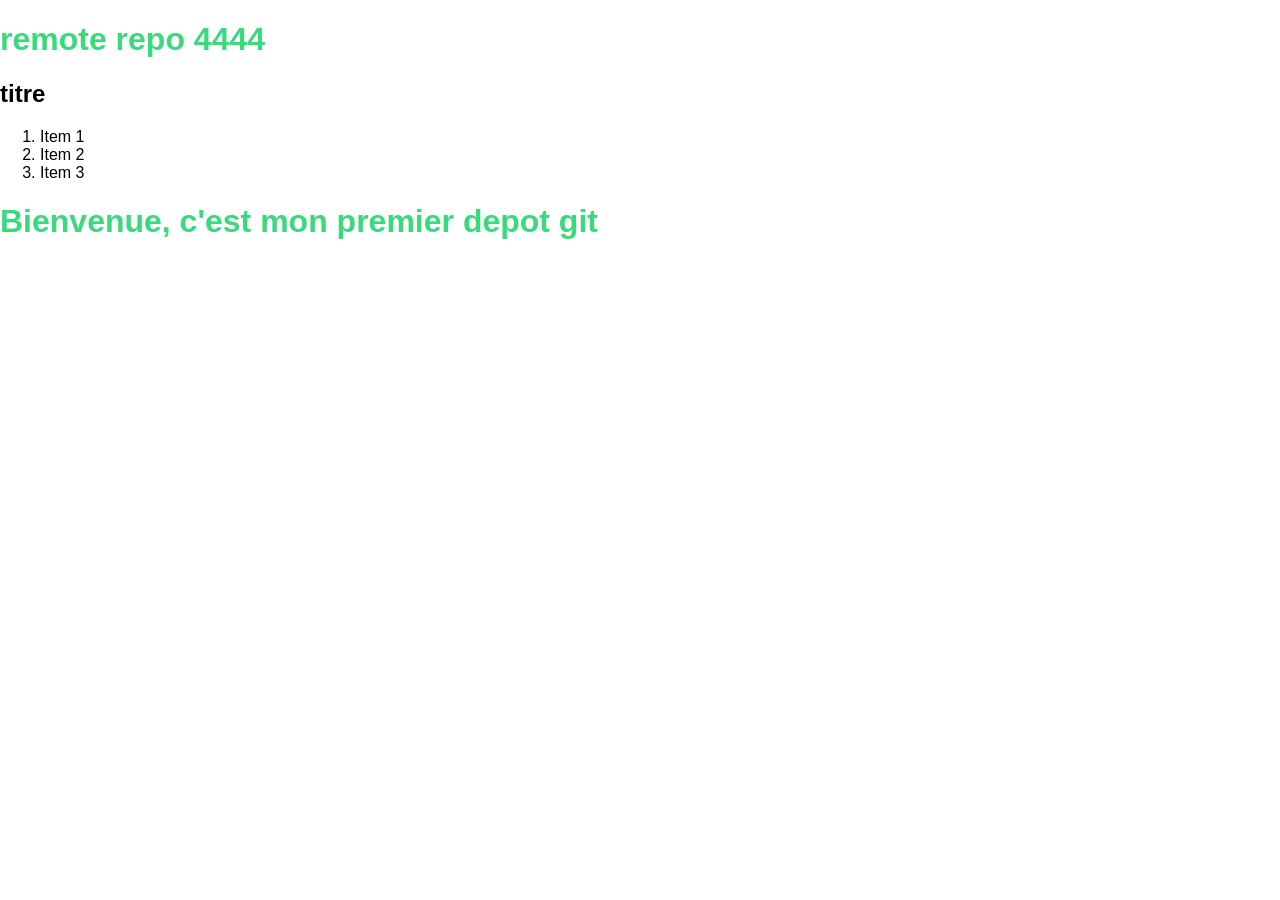
==== index.html @ e7ab4db4 "index modifié titre h1" ====
<!doctype html>
<html lang="en">
  <head>
    <meta charset="UTF-8" />
    <meta name="viewport" content="width=device-width, initial-scale=1.0" />
    <title>Document</title>
    <link rel="stylesheet" href="style.css" />
    <script src="app.js"></script>
  </head>
  <body>
    <h1>remote repo 4444</h1>
    <h2>titre</h2>
    <ol>
      <li>Item 1</li>
      <li>Item 2</li>
      <li>Item 3</li>
    </ol>
    <h1>Bienvenue, c'est mon premier depot git</h1>
  </body>
</html>
---- style.css ----
/* Feuille de style principale */
body {
  font-family: sans-serif;
  margin: 0;
  
}
h1{
    color : rgb(58, 217, 124);
}
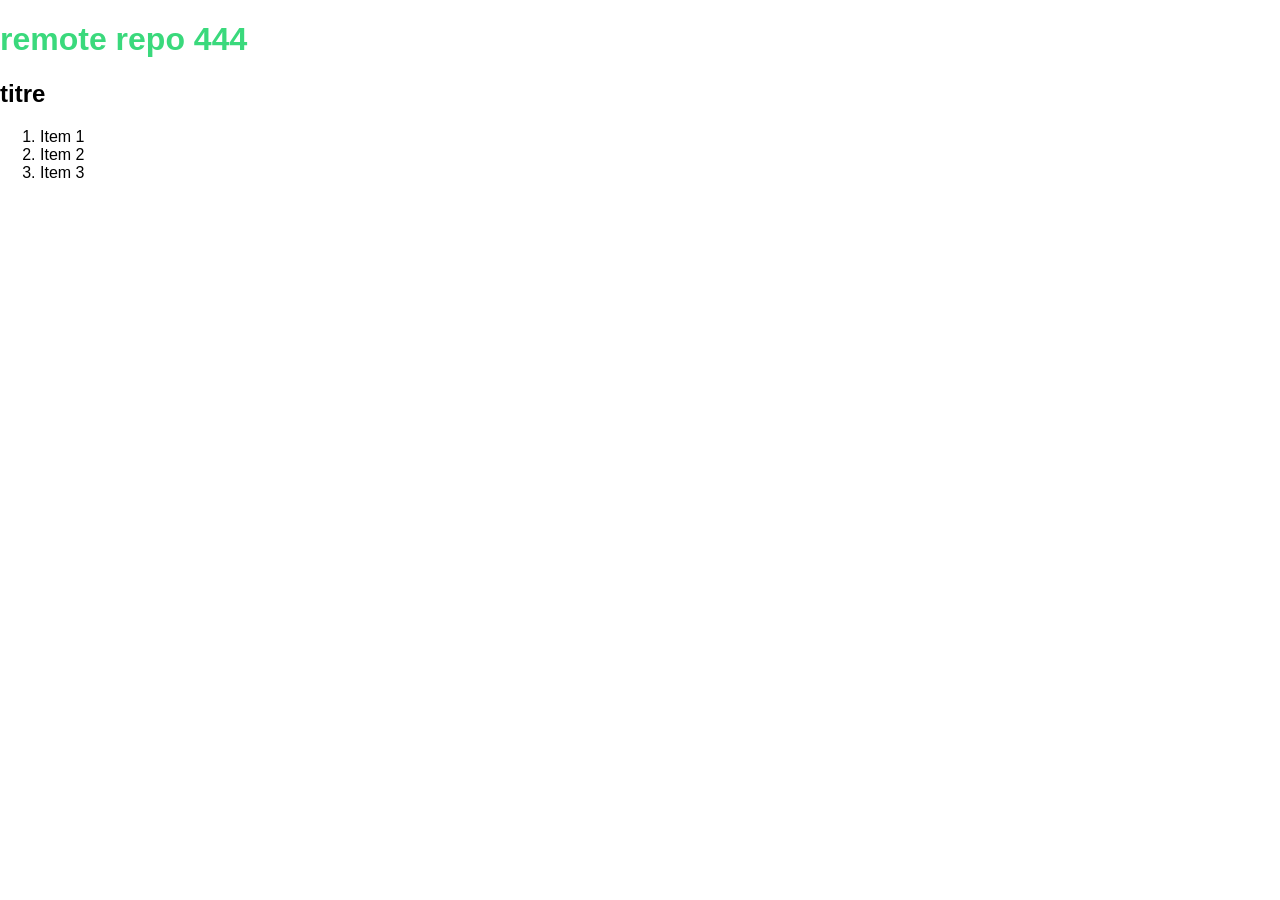
==== commit db1879e2: "Update header text in index.html" ====
--- a/index.html
+++ b/index.html
@@ -8,13 +8,12 @@
     <script src="app.js"></script>
   </head>
   <body>
-    <h1>remote repo 4444</h1>
+    <h1>remote repo 444</h1>
     <h2>titre</h2>
     <ol>
       <li>Item 1</li>
       <li>Item 2</li>
       <li>Item 3</li>
     </ol>
-    <h1>Bienvenue, c'est mon premier depot git</h1>
   </body>
 </html>
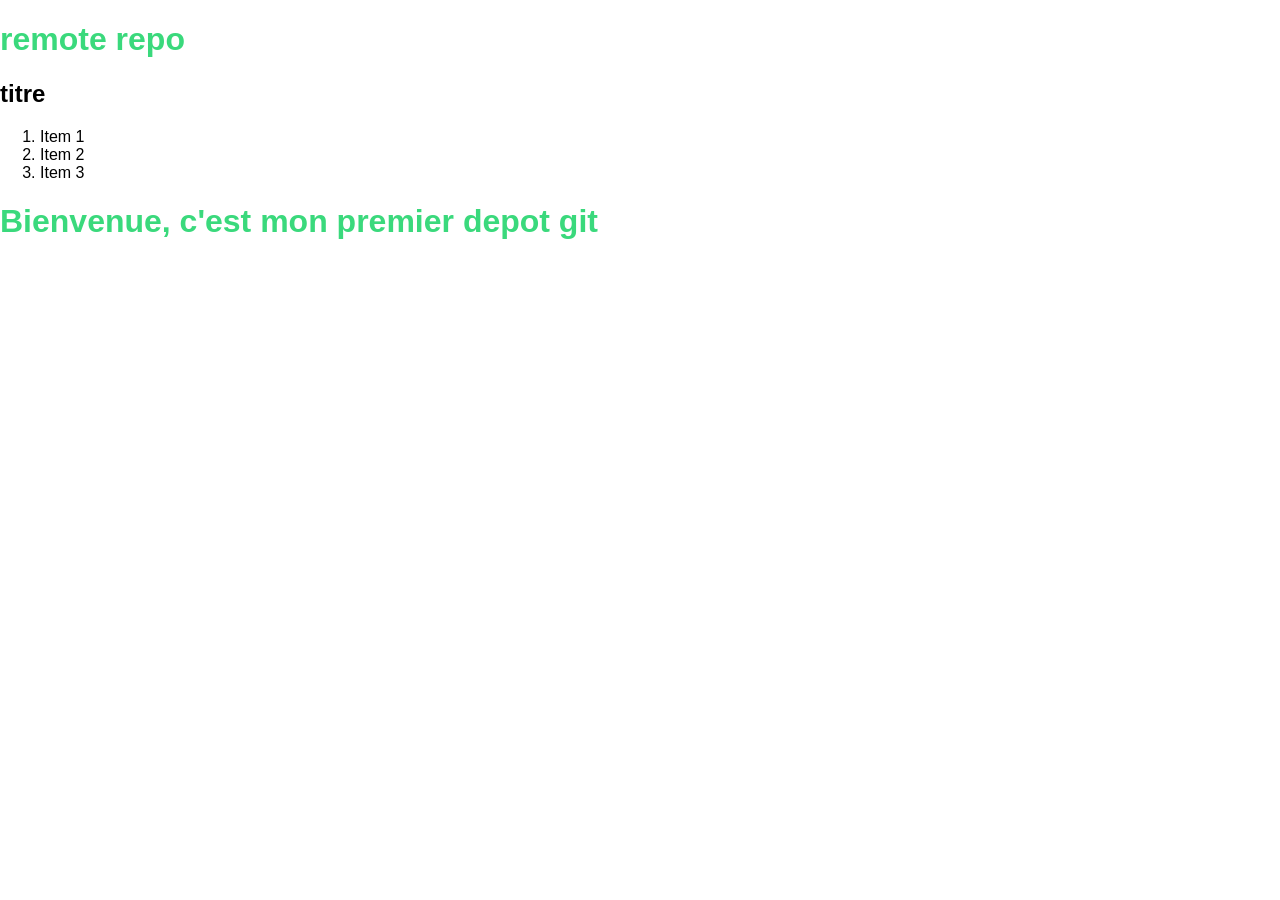
==== commit 49199b7c: "index html modifié" ====
--- a/index.html
+++ b/index.html
@@ -8,12 +8,14 @@
     <script src="app.js"></script>
   </head>
   <body>
-    <h1>remote repo 444</h1>
+    <h1>remote repo</h1>
+
     <h2>titre</h2>
     <ol>
       <li>Item 1</li>
       <li>Item 2</li>
       <li>Item 3</li>
     </ol>
+    <h1>Bienvenue, c'est mon premier depot git</h1>
   </body>
 </html>
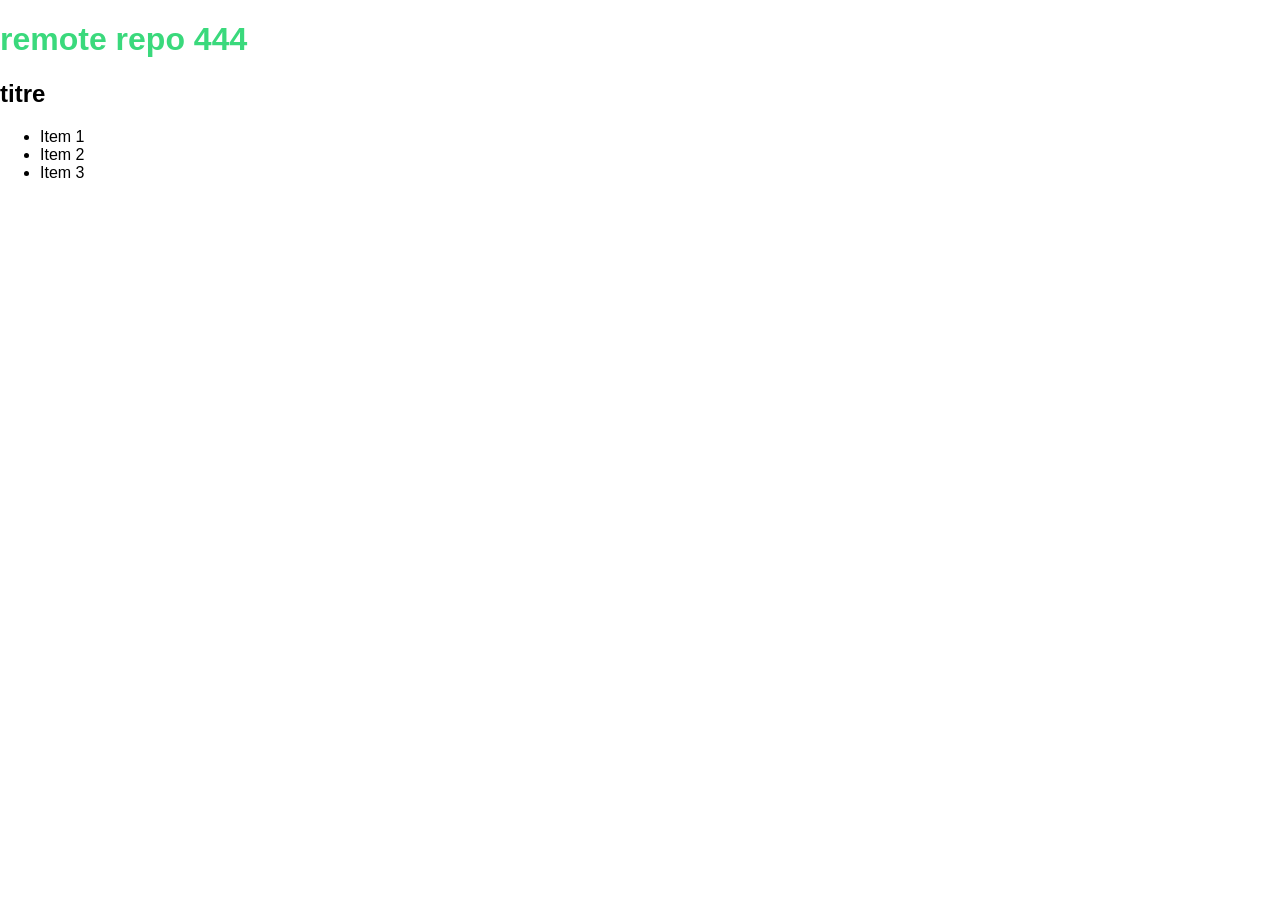
==== commit e4400d3b: "Change ordered list to unordered list in index.html" ====
--- a/index.html
+++ b/index.html
@@ -8,14 +8,12 @@
     <script src="app.js"></script>
   </head>
   <body>
-    <h1>remote repo</h1>
-
+    <h1>remote repo 444</h1>
     <h2>titre</h2>
-    <ol>
+    <ul type="I">
       <li>Item 1</li>
       <li>Item 2</li>
       <li>Item 3</li>
-    </ol>
-    <h1>Bienvenue, c'est mon premier depot git</h1>
+    </ul>
   </body>
 </html>
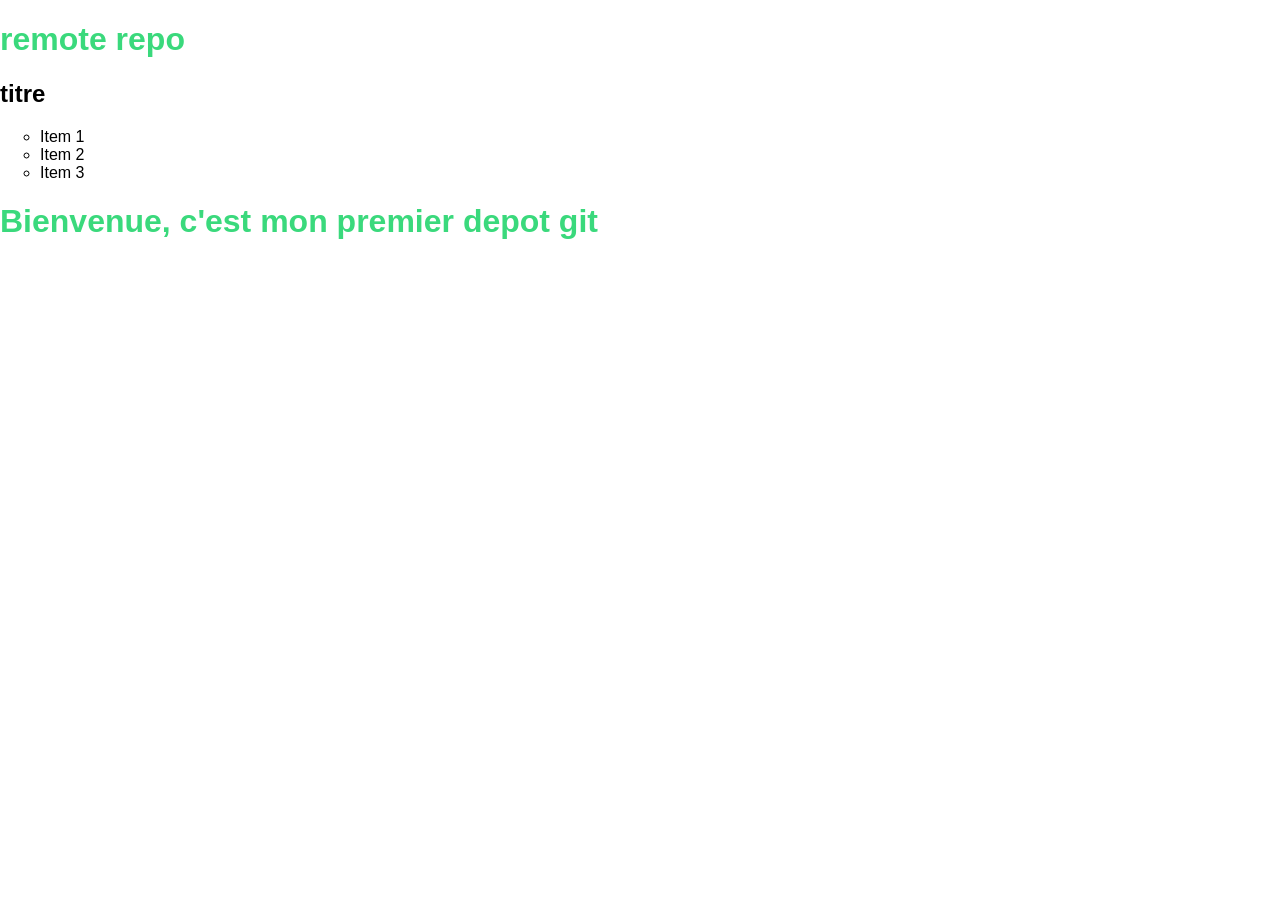
==== commit cc1b0a9e: "indexhtml modifié liste ul" ====
--- a/index.html
+++ b/index.html
@@ -8,12 +8,14 @@
     <script src="app.js"></script>
   </head>
   <body>
-    <h1>remote repo 444</h1>
+    <h1>remote repo</h1>
+
     <h2>titre</h2>
-    <ul type="I">
+    <ul type="circle">
       <li>Item 1</li>
       <li>Item 2</li>
       <li>Item 3</li>
     </ul>
+    <h1>Bienvenue, c'est mon premier depot git</h1>
   </body>
 </html>
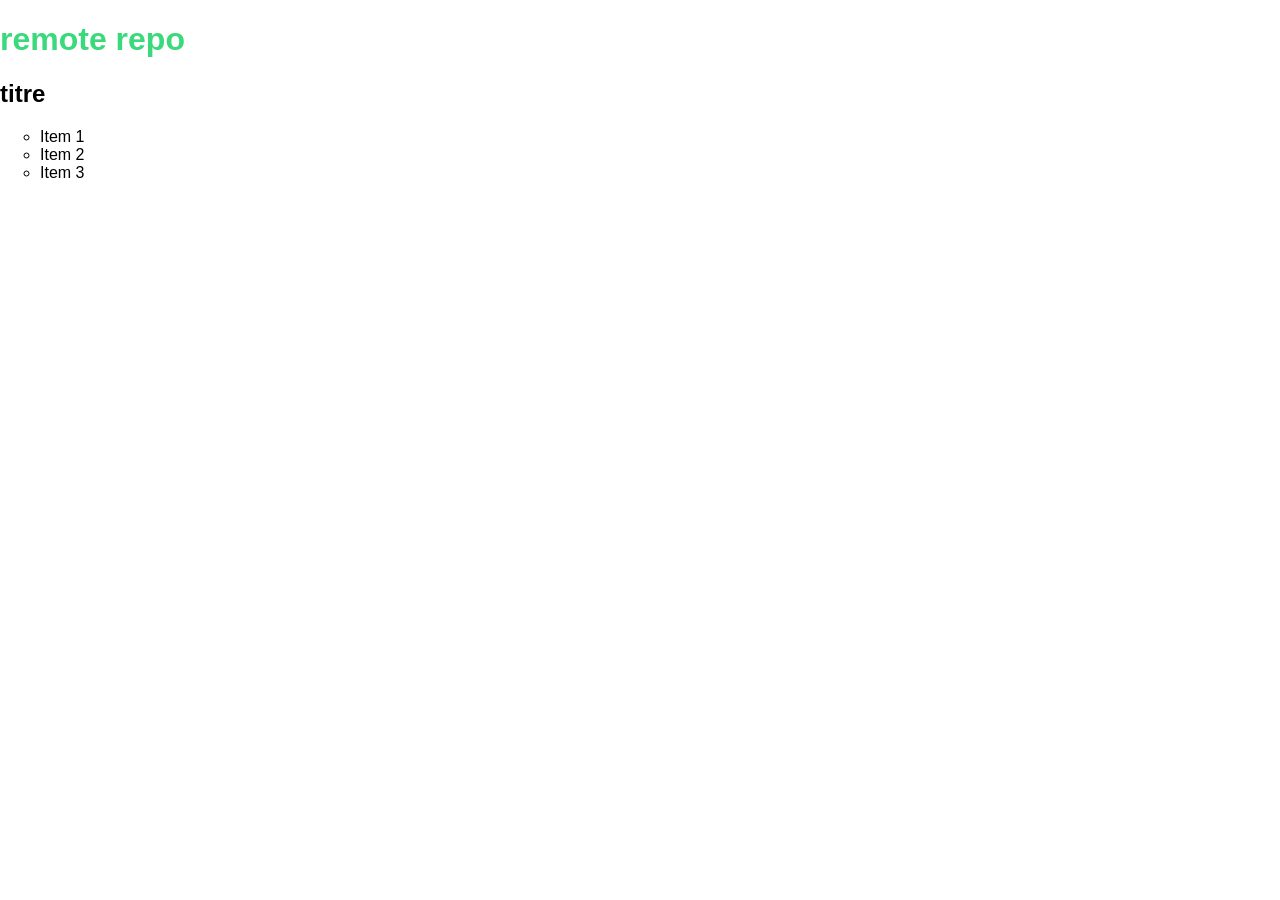
==== commit 48facb7e: "indexhtml modifié liste ul" ====
--- a/index.html
+++ b/index.html
@@ -16,6 +16,5 @@
       <li>Item 2</li>
       <li>Item 3</li>
     </ul>
-    <h1>Bienvenue, c'est mon premier depot git</h1>
   </body>
 </html>
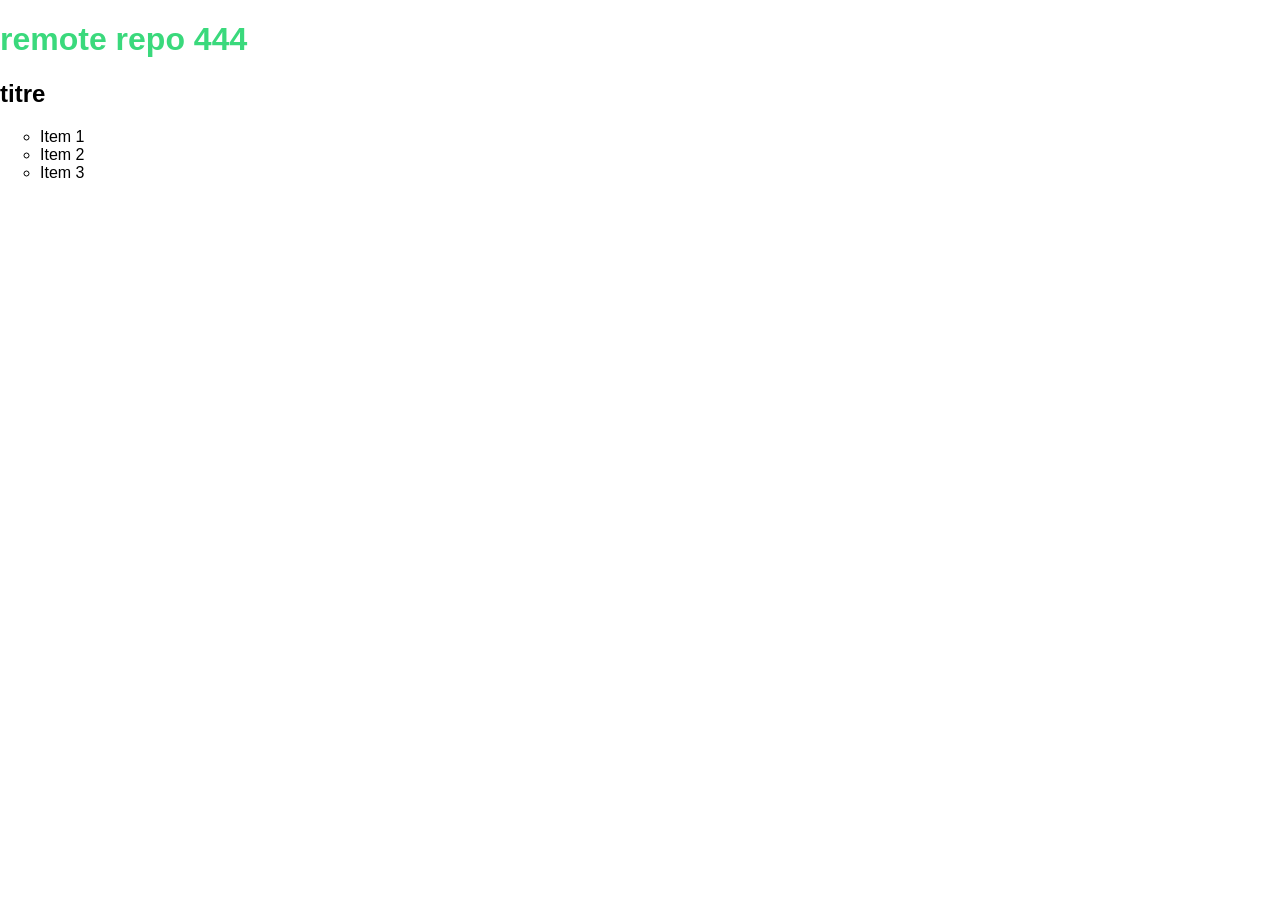
==== commit 07d59608: "Change list style type from 'I' to 'circle'" ====
--- a/index.html
+++ b/index.html
@@ -8,8 +8,7 @@
     <script src="app.js"></script>
   </head>
   <body>
-    <h1>remote repo</h1>
-
+    <h1>remote repo 444</h1>
     <h2>titre</h2>
     <ul type="circle">
       <li>Item 1</li>
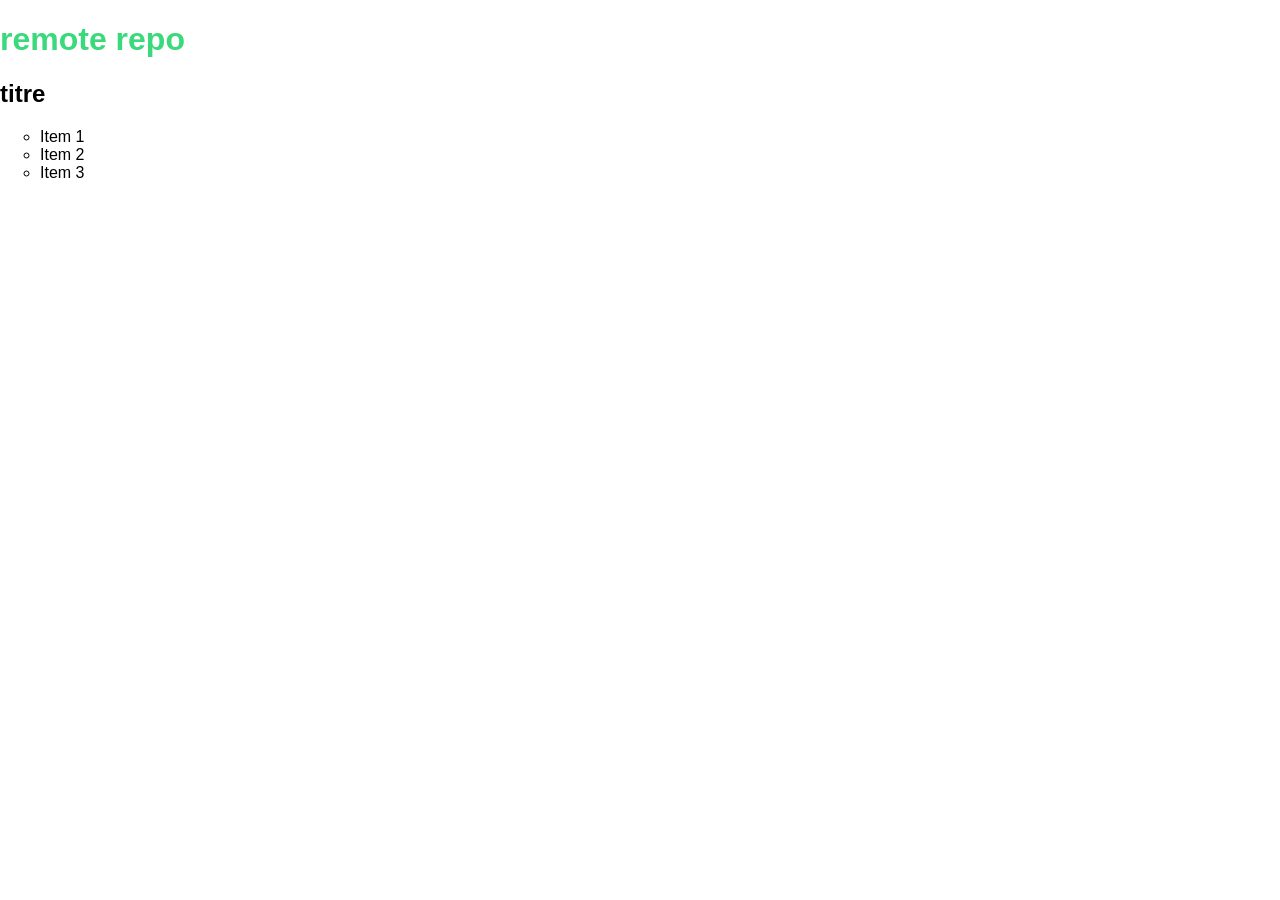
==== commit 8b52e288: "Update header text in index.html" ====
--- a/index.html
+++ b/index.html
@@ -8,7 +8,7 @@
     <script src="app.js"></script>
   </head>
   <body>
-    <h1>remote repo 444</h1>
+    <h1>remote repo</h1>
     <h2>titre</h2>
     <ul type="circle">
       <li>Item 1</li>
